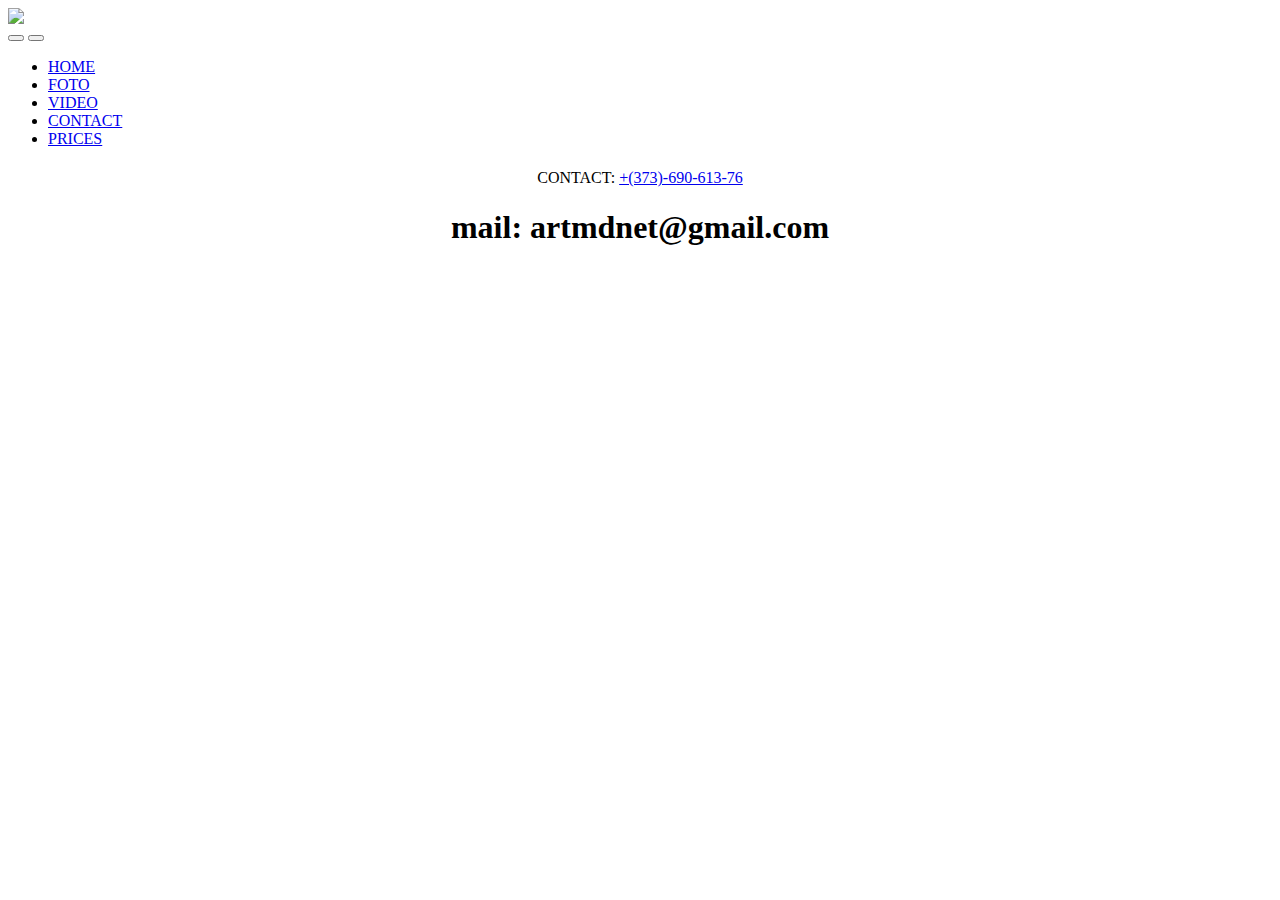
==== contact.html @ 3376ffc0 "Update contact.html" ====
<link rel="shortcut icon" href="http://art-md.ml/jif/favicon.gif">
<!DOCTYPE html>
<body>
<html lang="ru">
<head>
    <meta charset="UTF-8">
    <title>ФОТО-ВИДЕО СЬЁМКА МОЛДОВА</title>
    <link rel="stylesheet" href="http://art-md.ml/css/style_menu.css">
</head>
<body>
    <header class="site-header">
        <div class="container">
            <div class="logo"><img src="https://raw.githubusercontent.com/Artmd/artmd.github.io/master/images/logo2.png"></div>
            
<button class="open-menu">
                <span></span>
            </button>
            <button class="close-menu"></button>
            <nav class="main-menu">
                <ul>
                    <li><a href="http://art-md.ml/">HOME</a></li>
                    <li><a href="http://art-md.ml/foto.html">FOTO</a></li>
                    <li><a href="http://art-md.ml/video.html">VIDEO</a></li>
                    <li><a href="http://art-md.ml/contact.html">CONTACT</a></li>
                    <li><a href="http://art-md.ml/prices.html">PRICES</a></li>
                </ul>
            </nav>
        </div>
    </header>

    
        <div class="container" style="text-align: center;">
            <h1>  </h1>
            <p>   </p>
        </div>
    </div>


    <div id="overlay"></div>

    <script src="https://ajax.googleapis.com/ajax/libs/jquery/3.1.0/jquery.min.js"></script>
    <script src="http://art-md.ml/js/index.js"></script>
</body>
</html>




<center>
<html>
  <head>
    <title>Фото видео съёмка в Молдове Бельцах«title»</title>
  </head>
  <body>CONTACT: <a href="tel:+37369061376">+(373)-690-613-76</a> 
  <h1>
   mail: artmdnet@gmail.com
    </h1></body>
</html>
</center>





  </body>
</html>
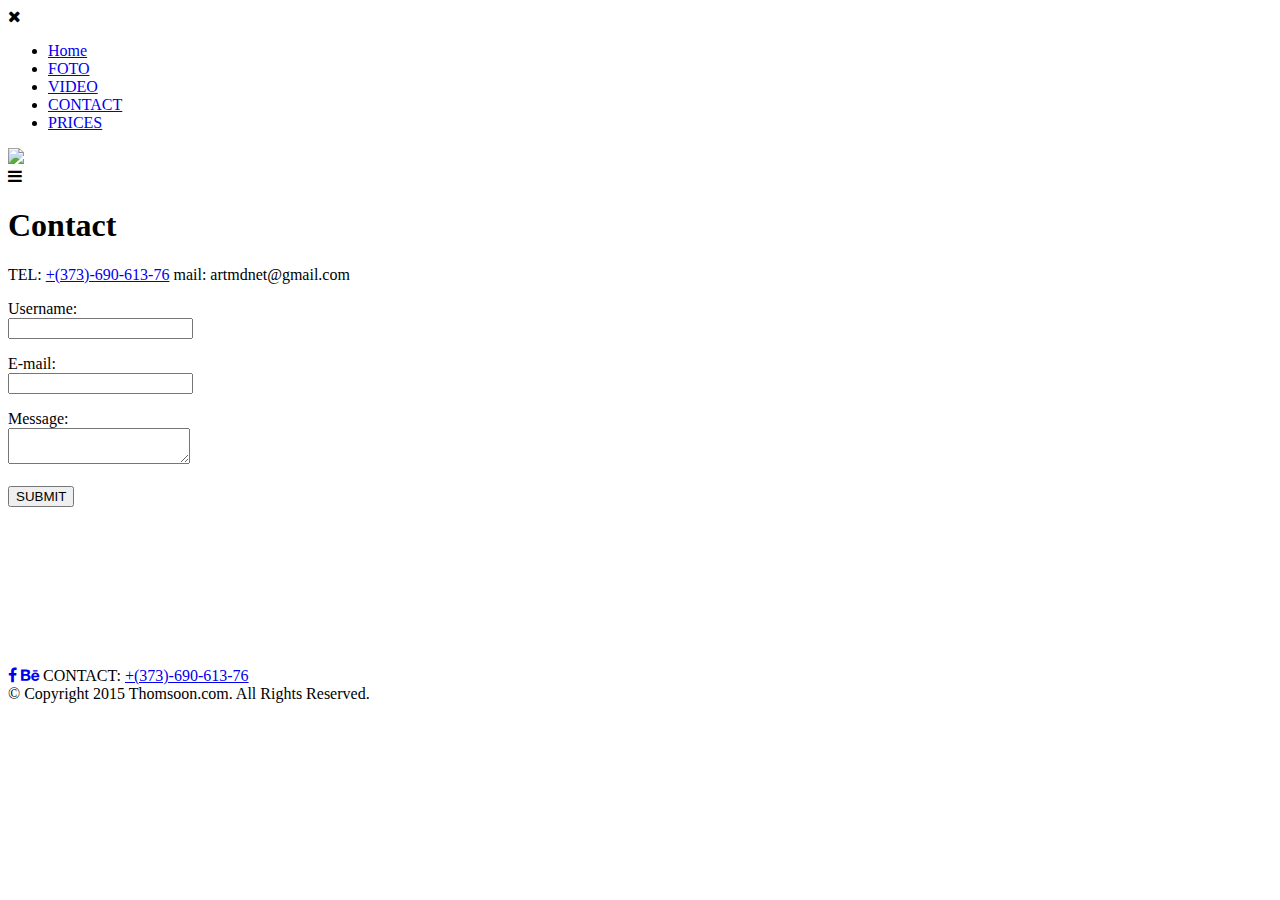
==== commit bd5a3df9: "Update contact.html" ====
--- a/contact.html
+++ b/contact.html
@@ -1,66 +1,181 @@
-<link rel="shortcut icon" href="http://art-md.ml/jif/favicon.gif">
-<!DOCTYPE html>
+<!doctype html>
+
+<html lang="en">
+<head>
+
+  <meta charset="utf-8">
+  <title>Фото Видеосъёмка Молдова Бельцы</title>
+  <meta name="description" content="фото съёмка видео съёмка Молдова город Бельцы! ">
+  <meta name="keywords" content="фото, съёмка, видеосъёмка, Молдова, Бельцы">
+  <meta name="viewport" content="фотосъёмка, видеосъёмка в Молдове Бельцы"/>
+  <meta name="author" content="art-md.net">
+  <link rel="icon" type="image/png" href="http://art-md.ml/jif/favicon.gif" />
+
+<!--Style-->
+
+  <link rel="stylesheet" href="http://art-md.ml/css/reset.css">
+  <link rel="stylesheet" href="http://art-md.ml/css/style2.css">
+  <link rel="stylesheet" href="http://art-md.ml/css/style-responsive.css">
+  
+  <link rel="stylesheet" href="http://maxcdn.bootstrapcdn.com/font-awesome/4.3.0/css/font-awesome.min.css">
+  
+  <!--[if lt IE 9]>
+  <script src="http://html5shiv.googlecode.com/svn/trunk/html5.js"></script>
+  <![endif]-->
+  
+</head>
+
 <body>
-<html lang="ru">
-<head>
-    <meta charset="UTF-8">
-    <title>ФОТО-ВИДЕО СЬЁМКА МОЛДОВА</title>
-    <link rel="stylesheet" href="http://art-md.ml/css/style_menu.css">
-</head>
-<body>
-    <header class="site-header">
-        <div class="container">
-            <div class="logo"><img src="https://raw.githubusercontent.com/Artmd/artmd.github.io/master/images/logo2.png"></div>
+
+<!--Preloader-->
+
+<div class="preloader" id="preloader">
+    <div class="item">
+      <div class="spinner">
+      </div>
+    </div>
+</div>
+
+<div class="opacity-nav">
+
+        <div class="menu-index" id="buttons" style="z-index:999999">
+        <i class="fa  fa-close"></i>
+        </div>
+
+    <ul class="menu-fullscreen">
+      <li><a class="ajax-link" href="http://art-md.ml/">Home</a></li>
+      <li><a class="ajax-link" href="http://art-md.ml/foto.html">FOTO</a></li>
+      <li><a class="ajax-link" href="http://art-md.ml/video.html">VIDEO</a></li>
+      <li><a class="ajax-link" href="http://art-md.ml/contact.html">CONTACT</a></li>
+      <li><a class="ajax-link" href="http://art-md.ml/prices.html">PRICES</a></li>    
+    </ul>
+
+</div>
+
+
+ <!--Header-->
+  <header id="fullscreen">
+    
+      <div class="logo" id="full"><a class="ajax-link" href="http://art-md.ml/"><img src="http://art-md.ml/img/logo2.png"></a></div>
+      
+        <div class="menu-index" id="button">
+        <i class="fa fa-bars"></i>
+        </div>
+        
+  </header>
+
+  <div class="clear"></div>
+  <!--Content-->
+
+  <div class="content" id="ajax-content">
+
+        <div class="text-intro">
+
+          <h1>Contact</h1>
+          <p>  TEL: <a href="tel:+37369061376">+(373)-690-613-76</a>    mail: artmdnet@gmail.com         </p>
+
+          <form method="post" action="?" data-jkit="[form:validateonly=true]">
+          
+          <div class="contact-one">
+            <p>
+              <label for="miniusername">Username:</label><br />
+              <input name="miniusername" id="miniusername" data-jkit="[validate:required=true;min=3;max=10;error=Please enter your username (3-10 characters)]">
+            </p>
+          </div>  
+          
+          <div class="contact-two">  
+            <p>
+              <label for="miniemail">E-mail:</label><br />
+              <input name="miniemail" id="miniemail" data-jkit="[validate:required=true;strength=50;error=Please write your email]">
+            </p>
+          </div>  
+          
+          <div class="contact-three">  
+            <p>
+              <label>Message:</label><br />
+              <textarea id="message" name="message"></textarea><br/><br/>
+              
+              <input class="button-submit" name="send" type="submit" value="SUBMIT" />
+            </p>
+          </div>            
             
-<button class="open-menu">
-                <span></span>
-            </button>
-            <button class="close-menu"></button>
-            <nav class="main-menu">
-                <ul>
-                    <li><a href="http://art-md.ml/">HOME</a></li>
-                    <li><a href="http://art-md.ml/foto.html">FOTO</a></li>
-                    <li><a href="http://art-md.ml/video.html">VIDEO</a></li>
-                    <li><a href="http://art-md.ml/contact.html">CONTACT</a></li>
-                    <li><a href="http://art-md.ml/prices.html">PRICES</a></li>
-                </ul>
-            </nav>
+            <p>
+            </p>
+          </form>
+          
+          
         </div>
-    </header>
+        
+	<br/><br/><br/><br/><br/><br/><br/><br/>      
+  </div>
+
+
+  <!--Home Sidebar-->
+
+<div id="ajax-sidebar"></div>
+
+
+  <!--Footer-->
+
+  <footer>
+
+    <div class="footer-margin">
+      <div class="social-footer">
+        <a href="https://www.facebook.com"><i class="fa fa-facebook"></i></a>
+        <a href="http://art-md.ml/"><i class="fa fa-behance"></i></a>
+      <body>
+         CONTACT: <a href="tel:+37369061376">+(373)-690-613-76</a> 
+  </body>
+	      
+	<center>
+   <script type="text/javascript">(function() {
+  if (window.pluso)if (typeof window.pluso.start == "function") return;
+  if (window.ifpluso==undefined) { window.ifpluso = 1;
+    var d = document, s = d.createElement('script'), g = 'getElementsByTagName';
+    s.type = 'text/javascript'; s.charset='UTF-8'; s.async = true;
+    s.src = ('https:' == window.location.protocol ? 'https' : 'http')  + '://share.pluso.ru/pluso-like.js';
+    var h=d[g]('body')[0];
+    h.appendChild(s);
+  }})();</script>
+
+<div class="pluso" data-background="#ebebeb" data-options="big,round,line,horizontal,counter,theme=03" data-services="vkontakte,facebook,twitter,google"></div> 
+ </center>        
+	      
+	      
+	      
+	      
+      </div>     
+      <div class="copyright">© Copyright 2015 Thomsoon.com. All Rights Reserved.</div>
+      
 
     
-        <div class="container" style="text-align: center;">
-            <h1>  </h1>
-            <p>   </p>
-        </div>
     </div>
 
 
-    <div id="overlay"></div>
-
-    <script src="https://ajax.googleapis.com/ajax/libs/jquery/3.1.0/jquery.min.js"></script>
-    <script src="http://art-md.ml/js/index.js"></script>
-</body>
-</html>
+  </footer>
 
 
 
+<!--Scripts-->
 
-<center>
-<html>
-  <head>
-    <title>Фото видео съёмка в Молдове Бельцах«title»</title>
-  </head>
-  <body>CONTACT: <a href="tel:+37369061376">+(373)-690-613-76</a> 
-  <h1>
-   mail: artmdnet@gmail.com
-    </h1></body>
-</html>
-</center>
+  <script src="http://art-md.ml/js/js/jquery.min.js"></script>
+	<script src="http://art-md.ml/js/js/jquery.easing.min.js"></script>
+	<script src="http://art-md.ml/js/js/modernizr.custom.42534.js" type="text/javascript"></script>
+  <script src="http://art-md.ml/js/js/jquery.waitforimages.js" type="text/javascript"></script>
+  <script src="http://art-md.ml/js/js/typed.js" type="text/javascript"></script>
+  <script src="http://art-md.ml/js/js/masonry.pkgd.min.js" type="text/javascript"></script>  
+  <script src="http://art-md.ml/js/js/imagesloaded.pkgd.min.js" type="text/javascript"></script>    
+  <script src="http://art-md.ml/js/js/jquery.jkit.1.2.16.min.js"></script>
+ 
+  <script src="http://art-md.ml/js/js/script.js" type="text/javascript"></script>
+  
+	<script>
+    $('#button, #buttons').on('click', function() {
+      $( ".opacity-nav" ).fadeToggle( "slow", "linear" );
+    // Animation complete.
+    });
+  </script>
 
 
-
-
-
-  </body>
+</body>
 </html>
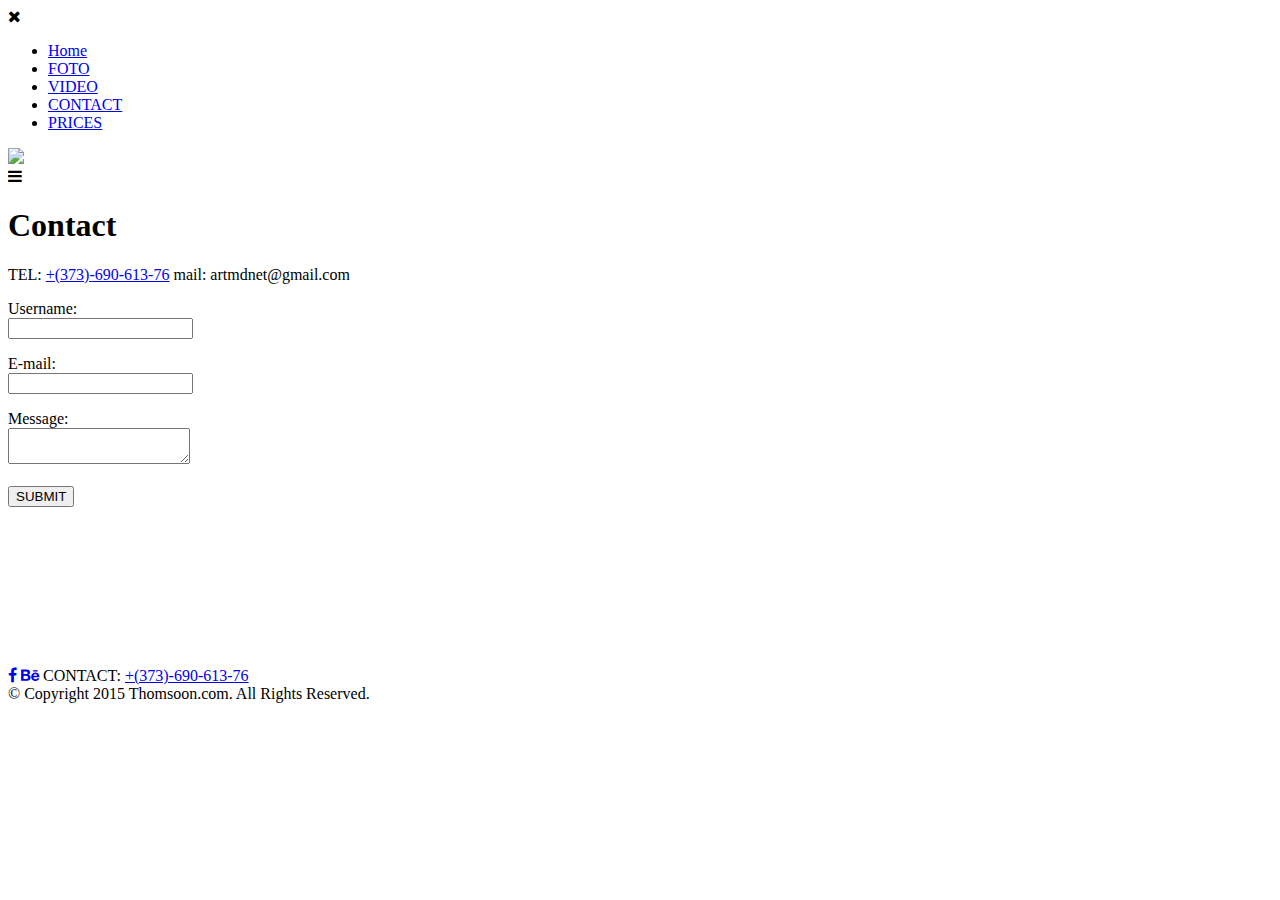
==== commit 5f9625a9: "Update contact.html" ====
--- a/contact.html
+++ b/contact.html
@@ -9,13 +9,13 @@
   <meta name="keywords" content="фото, съёмка, видеосъёмка, Молдова, Бельцы">
   <meta name="viewport" content="фотосъёмка, видеосъёмка в Молдове Бельцы"/>
   <meta name="author" content="art-md.net">
-  <link rel="icon" type="image/png" href="http://art-md.ml/jif/favicon.gif" />
+  <link rel="icon" type="image/png" href="http://art-md.net/jif/favicon.gif" />
 
 <!--Style-->
 
-  <link rel="stylesheet" href="http://art-md.ml/css/reset.css">
-  <link rel="stylesheet" href="http://art-md.ml/css/style2.css">
-  <link rel="stylesheet" href="http://art-md.ml/css/style-responsive.css">
+  <link rel="stylesheet" href="http://art-md.net/css/reset.css">
+  <link rel="stylesheet" href="http://art-md.net/css/style2.css">
+  <link rel="stylesheet" href="http://art-md.net/css/style-responsive.css">
   
   <link rel="stylesheet" href="http://maxcdn.bootstrapcdn.com/font-awesome/4.3.0/css/font-awesome.min.css">
   
@@ -43,11 +43,11 @@
         </div>
 
     <ul class="menu-fullscreen">
-      <li><a class="ajax-link" href="http://art-md.ml/">Home</a></li>
-      <li><a class="ajax-link" href="http://art-md.ml/foto.html">FOTO</a></li>
-      <li><a class="ajax-link" href="http://art-md.ml/video.html">VIDEO</a></li>
-      <li><a class="ajax-link" href="http://art-md.ml/contact.html">CONTACT</a></li>
-      <li><a class="ajax-link" href="http://art-md.ml/prices.html">PRICES</a></li>    
+      <li><a class="ajax-link" href="http://art-md.net/">Home</a></li>
+      <li><a class="ajax-link" href="http://art-md.net/foto.html">FOTO</a></li>
+      <li><a class="ajax-link" href="http://art-md.net/video.html">VIDEO</a></li>
+      <li><a class="ajax-link" href="http://art-md.net/contact.html">CONTACT</a></li>
+      <li><a class="ajax-link" href="http://art-md.net/prices.html">PRICES</a></li>    
     </ul>
 
 </div>
@@ -158,16 +158,16 @@
 
 <!--Scripts-->
 
-  <script src="http://art-md.ml/js/js/jquery.min.js"></script>
-	<script src="http://art-md.ml/js/js/jquery.easing.min.js"></script>
-	<script src="http://art-md.ml/js/js/modernizr.custom.42534.js" type="text/javascript"></script>
-  <script src="http://art-md.ml/js/js/jquery.waitforimages.js" type="text/javascript"></script>
-  <script src="http://art-md.ml/js/js/typed.js" type="text/javascript"></script>
-  <script src="http://art-md.ml/js/js/masonry.pkgd.min.js" type="text/javascript"></script>  
-  <script src="http://art-md.ml/js/js/imagesloaded.pkgd.min.js" type="text/javascript"></script>    
-  <script src="http://art-md.ml/js/js/jquery.jkit.1.2.16.min.js"></script>
+  <script src="http://art-md.net/js/js/jquery.min.js"></script>
+	<script src="http://art-md.net/js/js/jquery.easing.min.js"></script>
+	<script src="http://art-md.net/js/js/modernizr.custom.42534.js" type="text/javascript"></script>
+  <script src="http://art-md.net/js/js/jquery.waitforimages.js" type="text/javascript"></script>
+  <script src="http://art-md.net/js/js/typed.js" type="text/javascript"></script>
+  <script src="http://art-md.net/js/js/masonry.pkgd.min.js" type="text/javascript"></script>  
+  <script src="http://art-md.net/js/js/imagesloaded.pkgd.min.js" type="text/javascript"></script>    
+  <script src="http://art-md.net/js/js/jquery.jkit.1.2.16.min.js"></script>
  
-  <script src="http://art-md.ml/js/js/script.js" type="text/javascript"></script>
+  <script src="http://art-md.net/js/js/script.js" type="text/javascript"></script>
   
 	<script>
     $('#button, #buttons').on('click', function() {
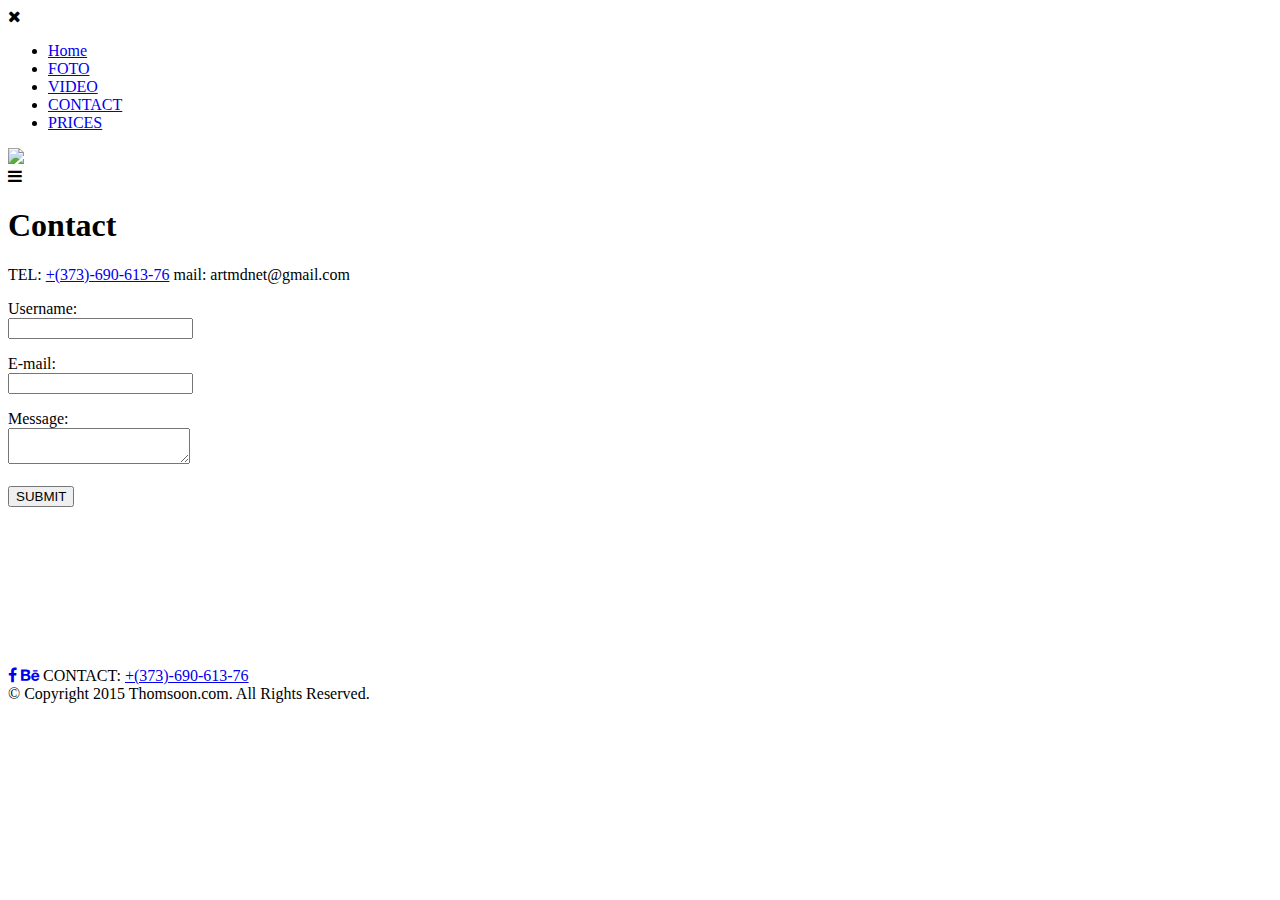
==== commit 030e79bd: "Update contact.html" ====
--- a/contact.html
+++ b/contact.html
@@ -56,7 +56,7 @@
  <!--Header-->
   <header id="fullscreen">
     
-      <div class="logo" id="full"><a class="ajax-link" href="http://art-md.ml/"><img src="http://art-md.ml/img/logo2.png"></a></div>
+      <div class="logo" id="full"><a class="ajax-link" href="http://art-md.net/"><img src="http://art-md.ml/img/logo2.png"></a></div>
       
         <div class="menu-index" id="button">
         <i class="fa fa-bars"></i>
@@ -122,7 +122,7 @@
     <div class="footer-margin">
       <div class="social-footer">
         <a href="https://www.facebook.com"><i class="fa fa-facebook"></i></a>
-        <a href="http://art-md.ml/"><i class="fa fa-behance"></i></a>
+        <a href="http://art-md.net/"><i class="fa fa-behance"></i></a>
       <body>
          CONTACT: <a href="tel:+37369061376">+(373)-690-613-76</a> 
   </body>
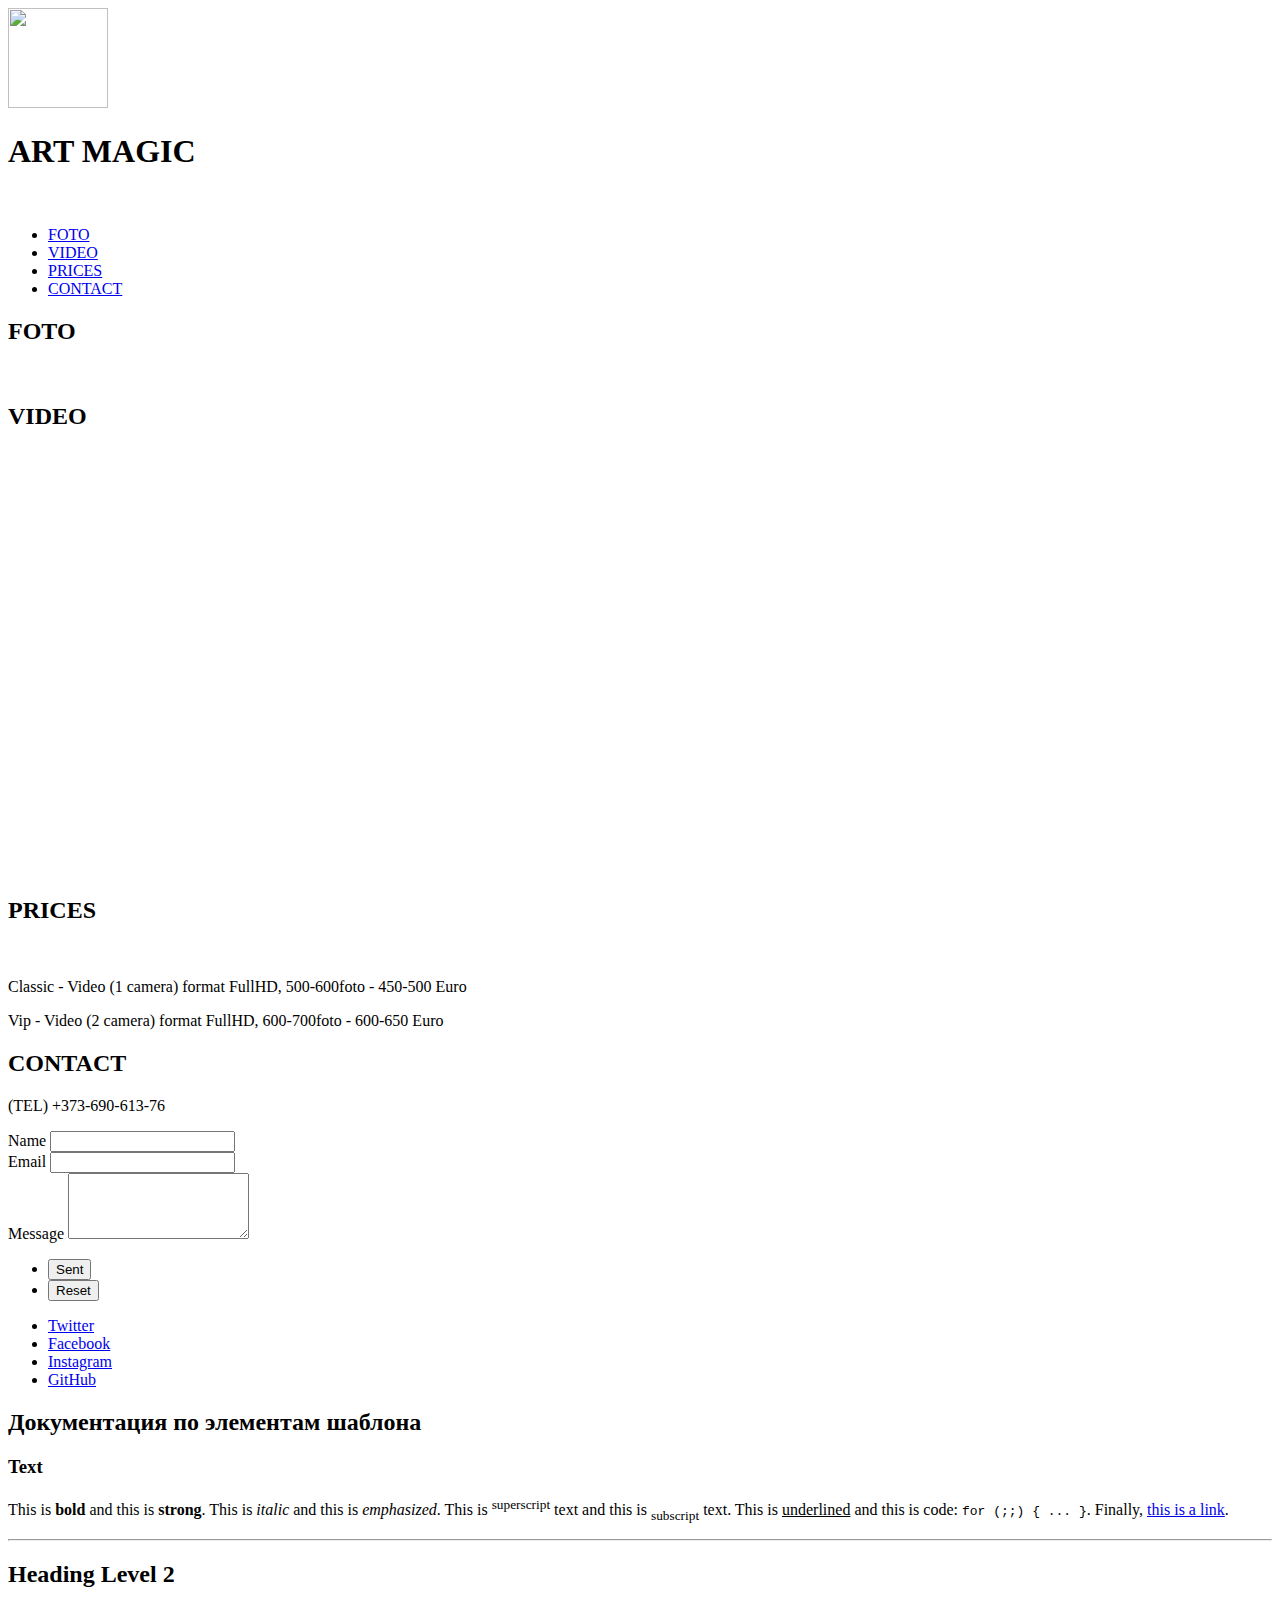
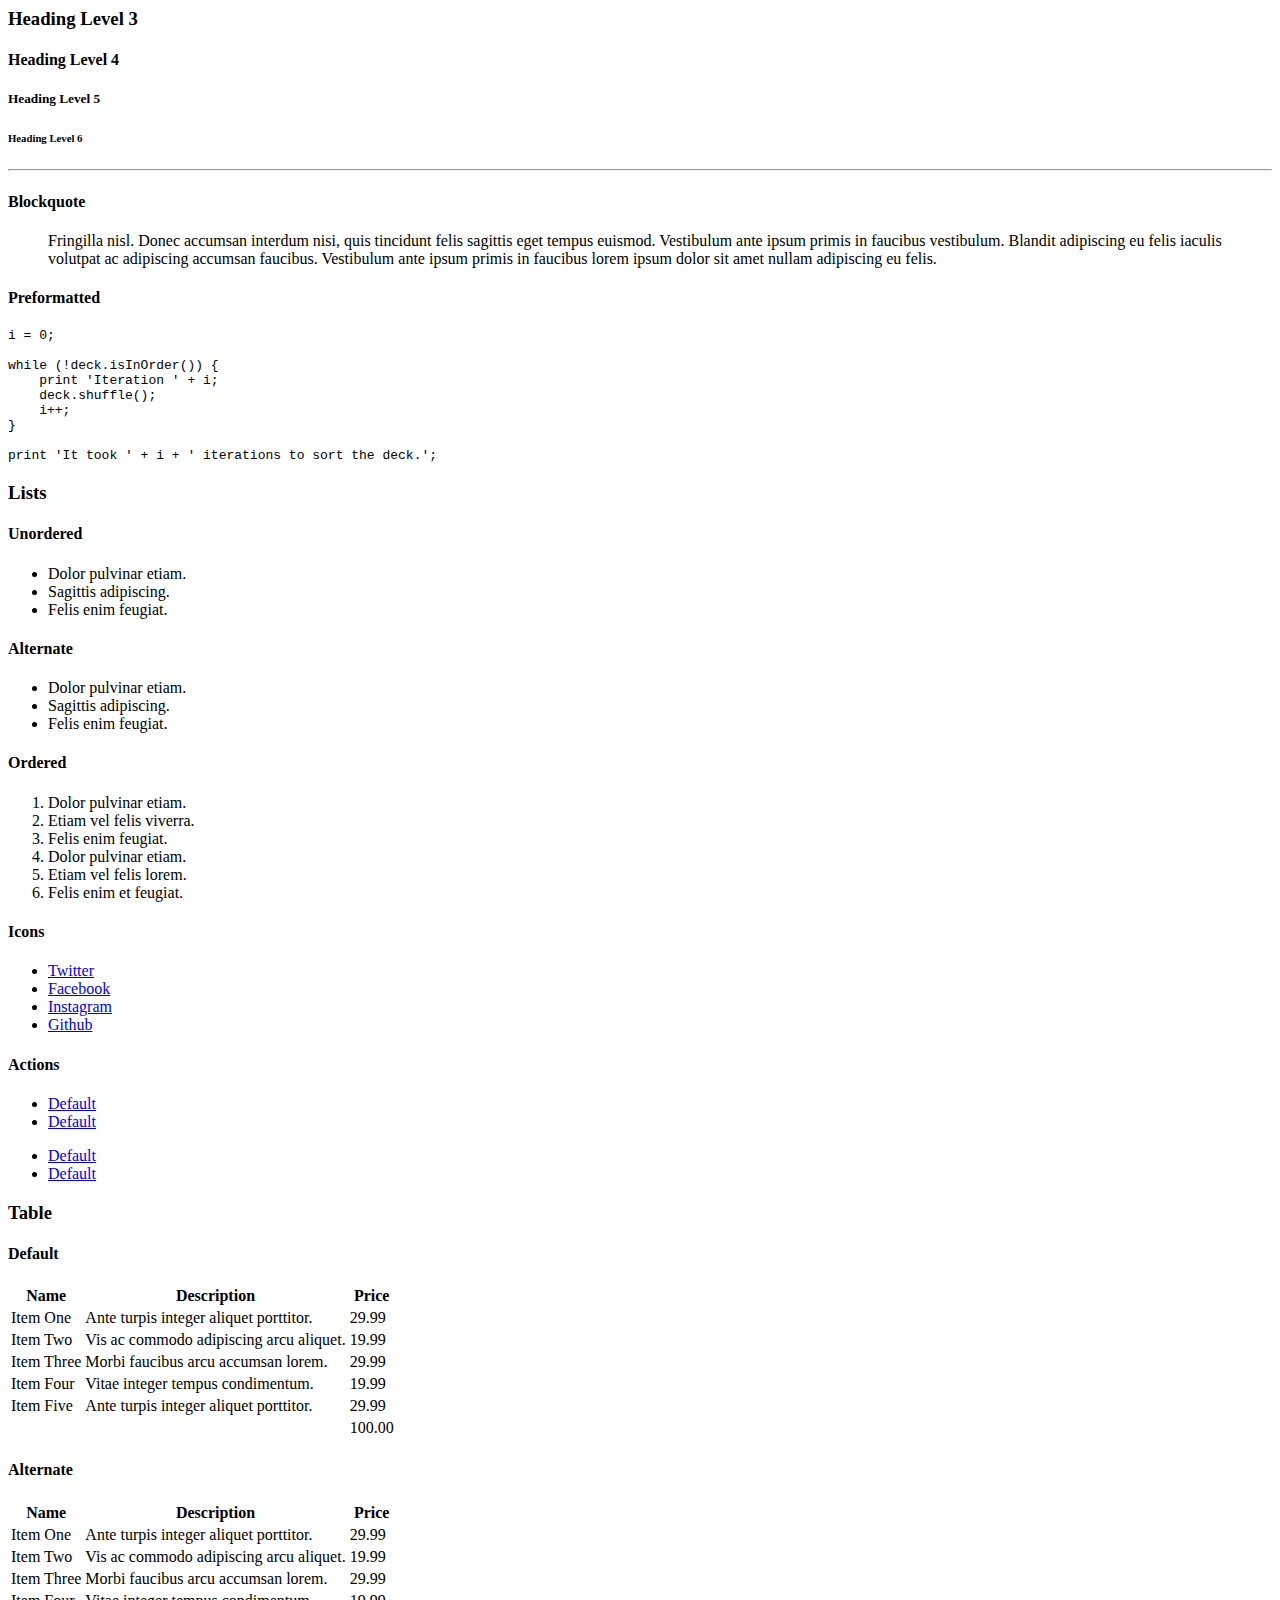
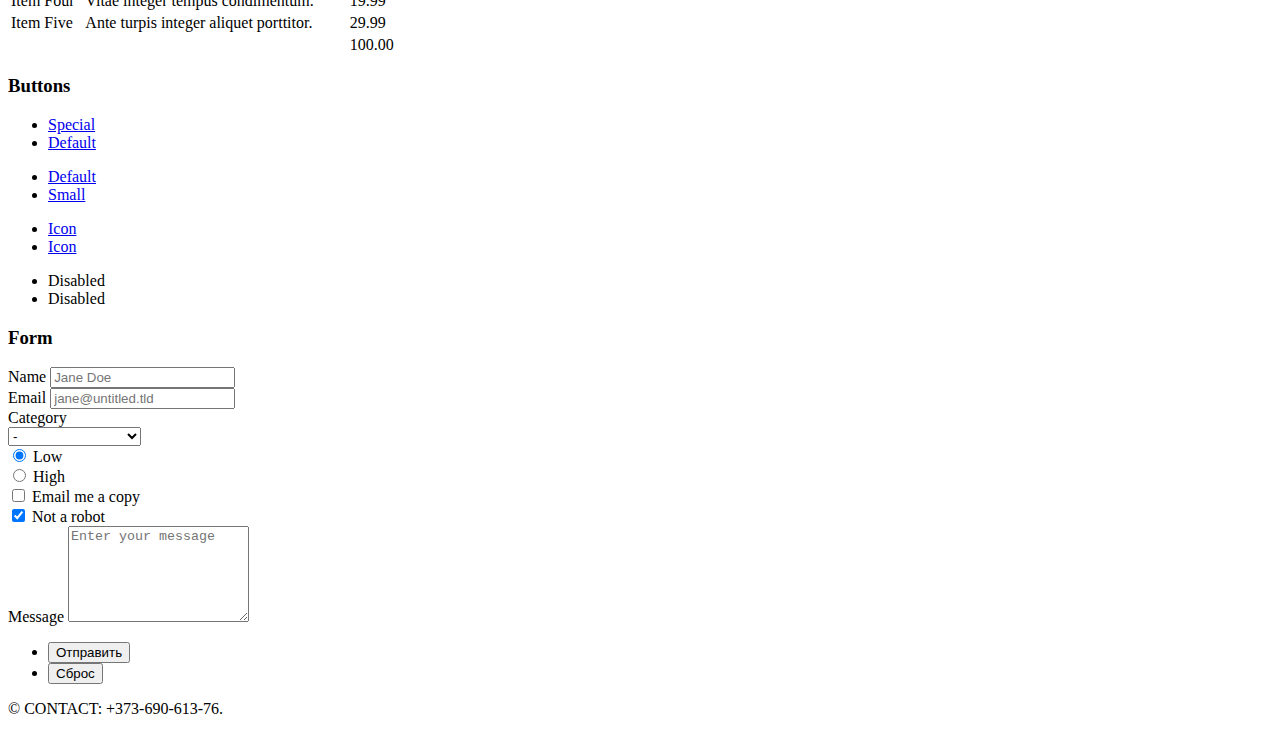
==== commit 2b39a60b: "Update contact.html" ====
--- a/contact.html
+++ b/contact.html
@@ -1,181 +1,409 @@
-<!doctype html>
-
-<html lang="en">
-<head>
-
-  <meta charset="utf-8">
-  <title>Фото Видеосъёмка Молдова Бельцы</title>
-  <meta name="description" content="фото съёмка видео съёмка Молдова город Бельцы! ">
-  <meta name="keywords" content="фото, съёмка, видеосъёмка, Молдова, Бельцы">
-  <meta name="viewport" content="фотосъёмка, видеосъёмка в Молдове Бельцы"/>
-  <meta name="author" content="art-md.net">
-  <link rel="icon" type="image/png" href="http://art-md.net/jif/favicon.gif" />
-
-<!--Style-->
-
-  <link rel="stylesheet" href="http://art-md.net/css/reset.css">
-  <link rel="stylesheet" href="http://art-md.net/css/style2.css">
-  <link rel="stylesheet" href="http://art-md.net/css/style-responsive.css">
-  
-  <link rel="stylesheet" href="http://maxcdn.bootstrapcdn.com/font-awesome/4.3.0/css/font-awesome.min.css">
-  
-  <!--[if lt IE 9]>
-  <script src="http://html5shiv.googlecode.com/svn/trunk/html5.js"></script>
-  <![endif]-->
-  
-</head>
-
-<body>
-
-<!--Preloader-->
-
-<div class="preloader" id="preloader">
-    <div class="item">
-      <div class="spinner">
-      </div>
-    </div>
-</div>
-
-<div class="opacity-nav">
-
-        <div class="menu-index" id="buttons" style="z-index:999999">
-        <i class="fa  fa-close"></i>
-        </div>
-
-    <ul class="menu-fullscreen">
-      <li><a class="ajax-link" href="http://art-md.net/">Home</a></li>
-      <li><a class="ajax-link" href="http://art-md.net/foto.html">FOTO</a></li>
-      <li><a class="ajax-link" href="http://art-md.net/video.html">VIDEO</a></li>
-      <li><a class="ajax-link" href="http://art-md.net/contact.html">CONTACT</a></li>
-      <li><a class="ajax-link" href="http://art-md.net/prices.html">PRICES</a></li>    
-    </ul>
-
-</div>
-
-
- <!--Header-->
-  <header id="fullscreen">
-    
-      <div class="logo" id="full"><a class="ajax-link" href="http://art-md.net/"><img src="http://art-md.ml/img/logo2.png"></a></div>
-      
-        <div class="menu-index" id="button">
-        <i class="fa fa-bars"></i>
-        </div>
-        
-  </header>
-
-  <div class="clear"></div>
-  <!--Content-->
-
-  <div class="content" id="ajax-content">
-
-        <div class="text-intro">
-
-          <h1>Contact</h1>
-          <p>  TEL: <a href="tel:+37369061376">+(373)-690-613-76</a>    mail: artmdnet@gmail.com         </p>
-
-          <form method="post" action="?" data-jkit="[form:validateonly=true]">
-          
-          <div class="contact-one">
-            <p>
-              <label for="miniusername">Username:</label><br />
-              <input name="miniusername" id="miniusername" data-jkit="[validate:required=true;min=3;max=10;error=Please enter your username (3-10 characters)]">
-            </p>
-          </div>  
-          
-          <div class="contact-two">  
-            <p>
-              <label for="miniemail">E-mail:</label><br />
-              <input name="miniemail" id="miniemail" data-jkit="[validate:required=true;strength=50;error=Please write your email]">
-            </p>
-          </div>  
-          
-          <div class="contact-three">  
-            <p>
-              <label>Message:</label><br />
-              <textarea id="message" name="message"></textarea><br/><br/>
-              
-              <input class="button-submit" name="send" type="submit" value="SUBMIT" />
-            </p>
-          </div>            
-            
-            <p>
-            </p>
-          </form>
-          
-          
-        </div>
-        
-	<br/><br/><br/><br/><br/><br/><br/><br/>      
-  </div>
-
-
-  <!--Home Sidebar-->
-
-<div id="ajax-sidebar"></div>
-
-
-  <!--Footer-->
-
-  <footer>
-
-    <div class="footer-margin">
-      <div class="social-footer">
-        <a href="https://www.facebook.com"><i class="fa fa-facebook"></i></a>
-        <a href="http://art-md.net/"><i class="fa fa-behance"></i></a>
-      <body>
-         CONTACT: <a href="tel:+37369061376">+(373)-690-613-76</a> 
-  </body>
-	      
-	<center>
-   <script type="text/javascript">(function() {
-  if (window.pluso)if (typeof window.pluso.start == "function") return;
-  if (window.ifpluso==undefined) { window.ifpluso = 1;
-    var d = document, s = d.createElement('script'), g = 'getElementsByTagName';
-    s.type = 'text/javascript'; s.charset='UTF-8'; s.async = true;
-    s.src = ('https:' == window.location.protocol ? 'https' : 'http')  + '://share.pluso.ru/pluso-like.js';
-    var h=d[g]('body')[0];
-    h.appendChild(s);
-  }})();</script>
-
-<div class="pluso" data-background="#ebebeb" data-options="big,round,line,horizontal,counter,theme=03" data-services="vkontakte,facebook,twitter,google"></div> 
- </center>        
-	      
-	      
-	      
-	      
-      </div>     
-      <div class="copyright">© Copyright 2015 Thomsoon.com. All Rights Reserved.</div>
-      
-
-    
-    </div>
-
-
-  </footer>
-
-
-
-<!--Scripts-->
-
-  <script src="http://art-md.net/js/js/jquery.min.js"></script>
-	<script src="http://art-md.net/js/js/jquery.easing.min.js"></script>
-	<script src="http://art-md.net/js/js/modernizr.custom.42534.js" type="text/javascript"></script>
-  <script src="http://art-md.net/js/js/jquery.waitforimages.js" type="text/javascript"></script>
-  <script src="http://art-md.net/js/js/typed.js" type="text/javascript"></script>
-  <script src="http://art-md.net/js/js/masonry.pkgd.min.js" type="text/javascript"></script>  
-  <script src="http://art-md.net/js/js/imagesloaded.pkgd.min.js" type="text/javascript"></script>    
-  <script src="http://art-md.net/js/js/jquery.jkit.1.2.16.min.js"></script>
- 
-  <script src="http://art-md.net/js/js/script.js" type="text/javascript"></script>
-  
-	<script>
-    $('#button, #buttons').on('click', function() {
-      $( ".opacity-nav" ).fadeToggle( "slow", "linear" );
-    // Animation complete.
-    });
-  </script>
-
-
-</body>
+<!DOCTYPE HTML>
+<!--
+	Dimension by HTML5 UP
+	html5up.net | @ajlkn
+	Free for personal and commercial use under the CCA 3.0 license (html5up.net/license)
+-->
+<html>
+	<head>
+		<title>Фото видео съёмка в Молдове Бельцы</title>
+		<meta charset="utf-8" />
+		<meta name="viewport" content="width=device-width, initial-scale=1, user-scalable=no" />
+		<link rel="stylesheet" href="http://art-md.net/assets/css/main.css" />
+		<!--[if lte IE 9]><link rel="stylesheet" href="http://art-md.net/assets/css/ie9.css" /><![endif]-->
+		<noscript><link rel="stylesheet" href="http://art-md.net/assets/css/noscript.css" /></noscript>
+	</head>
+	<body>
+
+		<!-- Wrapper -->
+			<div id="wrapper">
+
+				<!-- Header -->
+					<header id="header">
+						<div class=" "> <img src="http://art-md.net/images/10.png" width="100" height="100" alt="" />
+							<span class=" "></span>
+						</div>
+						<div class="content">
+							<div class="inner">
+								<h1>ART MAGIC</h1>
+								<p>        <a href=" ">        </a> <br /> 
+								               </p>
+							</div>
+						</div>
+						<nav>
+							<ul>
+								<li><a href="#intro">FOTO</a></li>
+								<li><a href="#work">VIDEO</a></li>
+								<li><a href="#about">PRICES</a></li>
+								<li><a href="#contact">CONTACT</a></li>
+								<!--<li><a href="#elements">Elements</a></li>-->
+							</ul>
+						</nav>
+					</header>
+
+				<!-- Main -->
+					<div id="main">
+
+						<!-- Intro -->
+							<article id="intro">
+								<h2 class="major">FOTO</h2>
+								<span class="image main"><img src="http://art-md.net/images/Dima/24.jpg" alt="" /></span>
+								<span class="image main"><img src="http://art-md.net/images/Dima/23.jpg" alt="" /></span>
+								<span class="image main"><img src="http://art-md.net/images/Dima/25.jpg" alt="" /></span>
+								<span class="image main"><img src="http://art-md.net/images/Dima/27.jpg" alt="" /></span>
+								<span class="image main"><img src="http://art-md.net/images/Dima/26.jpg" alt="" /></span>
+								<span class="image main"><img src="http://art-md.net/images/Dima/28.jpg" alt="" /></span>
+								<span class="image main"><img src="http://art-md.net/images/Dima/30.jpg" alt="" /></span>
+								<span class="image main"><img src="http://art-md.net/images/Dima/31.jpg" alt="" /></span>
+								<span class="image main"><img src="http://art-md.net/images/Dima/29.jpg" alt="" /></span>
+								<span class="image main"><img src="http://art-md.net/images/Dima/34.jpg" alt="" /></span>
+								<span class="image main"><img src="http://art-md.net/images/Dima/32.jpg" alt="" /></span>
+								<span class="image main"><img src="http://art-md.net/images/Dima/33.jpg" alt="" /></span>
+								<span class="image main"><img src="http://art-md.net/images/Dima/35.jpg" alt="" /></span>
+								<span class="image main"><img src="http://art-md.net/images/Dima/36.jpg" alt="" /></span>
+								<span class="image main"><img src="http://art-md.net/images/Dima/37.jpg" alt="" /></span>
+								<span class="image main"><img src="http://art-md.net/images/Dima/15.jpg" alt="" /></span>
+								<span class="image main"><img src="http://art-md.net/images/Dima/17.jpg" alt="" /></span>
+								<span class="image main"><img src="http://art-md.net/images/Dima/16.jpg" alt="" /></span>
+								<span class="image main"><img src="http://art-md.net/images/Dima/14.jpg" alt="" /></span>
+								<span class="image main"><img src="http://art-md.net/images/Dima/13.jpg" alt="" /></span>
+								<span class="image main"><img src="http://art-md.net/images/Dima/12.jpg" alt="" /></span>
+								<span class="image main"><img src="http://art-md.net/images/Dima/11.jpg" alt="" /></span>
+								<span class="image main"><img src="http://art-md.net/images/Dima/10.jpg" alt="" /></span>
+								<span class="image main"><img src="http://art-md.net/images/Dima/9.jpg" alt="" /></span>
+								<span class="image main"><img src="http://art-md.net/images/Dima/8.jpg" alt="" /></span>
+								<span class="image main"><img src="http://art-md.net/images/Dima/7.jpg" alt="" /></span>
+								<span class="image main"><img src="http://art-md.net/images/Dima/6.jpg" alt="" /></span>
+								<span class="image main"><img src="http://art-md.net/images/Dima/5.jpg" alt="" /></span>
+								<span class="image main"><img src="http://art-md.net/images/Dima/4.jpg" alt="" /></span>
+								<span class="image main"><img src="http://art-md.net/images/Dima/3.jpg" alt="" /></span>
+								<span class="image main"><img src="http://art-md.net/images/Dima/2.jpg" alt="" /></span>
+								<span class="image main"><img src="http://art-md.net/images/Dima/1.jpg" alt="" /></span>
+								<span class="image main"><img src="http://art-md.net/images/Dima/18.jpg" alt="" /></span>
+								<span class="image main"><img src="http://art-md.net/images/Dima/19.jpg" alt="" /></span>
+								<span class="image main"><img src="http://art-md.net/images/Dima/20.jpg" alt="" /></span>
+								<span class="image main"><img src="http://art-md.net/images/Dima/21.jpg" alt="" /></span>
+								<span class="image main"><img src="http://art-md.net/images/Dima/22.jpg" alt="" /></span>
+								<p> 
+								
+								
+								</p>
+								<p>
+								
+								
+								</p>
+							</article>
+
+						<!-- Work -->
+							<article id="work">
+								<h2 class="major">VIDEO</h2>
+								
+								
+								<iframe width="310" height="210" src="https://www.youtube.com/embed/N33X7HX_3eI" frameborder="0" allowfullscreen="allowfullscreen" data-link="https://www.youtube.com/watch?v=N33X7HX_3eI"></iframe>
+								<iframe width="310" height="210" src="https://www.youtube.com/embed/FLCvhmXCig8" frameborder="0" allowfullscreen="allowfullscreen" data-link="https://www.youtube.com/watch?v=FLCvhmXCig8"></iframe>
+								<iframe width="310" height="210" src="https://www.youtube.com/embed/JEnGpEPNWm0" frameborder="0" allowfullscreen="allowfullscreen" data-link="https://www.youtube.com/watch?v=JEnGpEPNWm0"></iframe>
+								<iframe width="310" height="210" src="https://www.youtube.com/embed/ma9TzuDIjrk" frameborder="0" allowfullscreen="allowfullscreen" data-link="https://www.youtube.com/watch?v=ma9TzuDIjrk"></iframe>
+								<iframe width="310" height="210" src="https://www.youtube.com/embed/QqmBzLlaWos" frameborder="0" allowfullscreen="allowfullscreen" data-link="https://www.youtube.com/watch?v=QqmBzLlaWos"></iframe>
+								<iframe width="310" height="210" src="https://www.youtube.com/embed/08NpUFfMHl4" frameborder="0" allowfullscreen="allowfullscreen" data-link="https://www.youtube.com/watch?v=08NpUFfMHl4"></iframe>
+						</article>
+
+						<!-- About -->
+							<article id="about">
+								<h2 class="major">PRICES</h2>
+								<span class="image main"><img src="http://art-md.net/images/pic03.jpg" alt="" /></span>
+								<p>Classic - Video (1 camera) format FullHD, 500-600foto - 450-500 Euro  </p>
+								<p>Vip - Video (2 camera) format FullHD, 600-700foto - 600-650 Euro  </p>
+							</article>
+
+						<!-- Contact -->
+							<article id="contact">
+								<h2 class="major">CONTACT</h2>
+								<p>(TEL) +373-690-613-76</p>
+								<form method="post" action="#">
+									<div class="field half first">
+										<label for="name">Name</label>
+										<input type="text" name="name" id="name" />
+									</div>
+									<div class="field half">
+										<label for="email">Email</label>
+										<input type="text" name="email" id="email" />
+									</div>
+									<div class="field">
+										<label for="message">Message</label>
+										<textarea name="message" id="message" rows="4"></textarea>
+									</div>
+									<ul class="actions">
+										<li><input type="submit" value="Sent" class="special" /></li>
+										<li><input type="reset" value="Reset" /></li>
+									</ul>
+								</form>
+								<ul class="icons">
+									<li><a href="#" class="icon fa-twitter"><span class="label">Twitter</span></a></li>
+									<li><a href="#" class="icon fa-facebook"><span class="label">Facebook</span></a></li>
+									<li><a href="#" class="icon fa-instagram"><span class="label">Instagram</span></a></li>
+									<li><a href="#" class="icon fa-github"><span class="label">GitHub</span></a></li>
+								</ul>
+							</article>
+
+						<!-- Elements -->
+							<article id="elements">
+								<h2 class="major">Документация по элементам шаблона</h2>
+
+								<section>
+									<h3 class="major">Text</h3>
+									<p>This is <b>bold</b> and this is <strong>strong</strong>. This is <i>italic</i> and this is <em>emphasized</em>.
+									This is <sup>superscript</sup> text and this is <sub>subscript</sub> text.
+									This is <u>underlined</u> and this is code: <code>for (;;) { ... }</code>. Finally, <a href="#">this is a link</a>.</p>
+									<hr />
+									<h2>Heading Level 2</h2>
+									<h3>Heading Level 3</h3>
+									<h4>Heading Level 4</h4>
+									<h5>Heading Level 5</h5>
+									<h6>Heading Level 6</h6>
+									<hr />
+									<h4>Blockquote</h4>
+									<blockquote>Fringilla nisl. Donec accumsan interdum nisi, quis tincidunt felis sagittis eget tempus euismod. Vestibulum ante ipsum primis in faucibus vestibulum. Blandit adipiscing eu felis iaculis volutpat ac adipiscing accumsan faucibus. Vestibulum ante ipsum primis in faucibus lorem ipsum dolor sit amet nullam adipiscing eu felis.</blockquote>
+									<h4>Preformatted</h4>
+									<pre><code>i = 0;
+
+while (!deck.isInOrder()) {
+    print 'Iteration ' + i;
+    deck.shuffle();
+    i++;
+}
+
+print 'It took ' + i + ' iterations to sort the deck.';</code></pre>
+								</section>
+
+								<section>
+									<h3 class="major">Lists</h3>
+
+									<h4>Unordered</h4>
+									<ul>
+										<li>Dolor pulvinar etiam.</li>
+										<li>Sagittis adipiscing.</li>
+										<li>Felis enim feugiat.</li>
+									</ul>
+
+									<h4>Alternate</h4>
+									<ul class="alt">
+										<li>Dolor pulvinar etiam.</li>
+										<li>Sagittis adipiscing.</li>
+										<li>Felis enim feugiat.</li>
+									</ul>
+
+									<h4>Ordered</h4>
+									<ol>
+										<li>Dolor pulvinar etiam.</li>
+										<li>Etiam vel felis viverra.</li>
+										<li>Felis enim feugiat.</li>
+										<li>Dolor pulvinar etiam.</li>
+										<li>Etiam vel felis lorem.</li>
+										<li>Felis enim et feugiat.</li>
+									</ol>
+									<h4>Icons</h4>
+									<ul class="icons">
+										<li><a href="#" class="icon fa-twitter"><span class="label">Twitter</span></a></li>
+										<li><a href="https://www.facebook.com/profile.php?id=100003250608865&lst=100003250608865%3A100003250608865%3A1552220892&sk=videos" class="icon fa-facebook"><span class="label">Facebook</span></a></li>
+										<li><a href="https://www.instagram.com/denisusaty/?hl=ru" class="icon fa-instagram"><span class="label">Instagram</span></a></li>
+										<li><a href="#" class="icon fa-github"><span class="label">Github</span></a></li>
+									</ul>
+
+									<h4>Actions</h4>
+									<ul class="actions">
+										<li><a href="#" class="button special">Default</a></li>
+										<li><a href="#" class="button">Default</a></li>
+									</ul>
+									<ul class="actions vertical">
+										<li><a href="#" class="button special">Default</a></li>
+										<li><a href="#" class="button">Default</a></li>
+									</ul>
+								</section>
+
+								<section>
+									<h3 class="major">Table</h3>
+									<h4>Default</h4>
+									<div class="table-wrapper">
+										<table>
+											<thead>
+												<tr>
+													<th>Name</th>
+													<th>Description</th>
+													<th>Price</th>
+												</tr>
+											</thead>
+											<tbody>
+												<tr>
+													<td>Item One</td>
+													<td>Ante turpis integer aliquet porttitor.</td>
+													<td>29.99</td>
+												</tr>
+												<tr>
+													<td>Item Two</td>
+													<td>Vis ac commodo adipiscing arcu aliquet.</td>
+													<td>19.99</td>
+												</tr>
+												<tr>
+													<td>Item Three</td>
+													<td> Morbi faucibus arcu accumsan lorem.</td>
+													<td>29.99</td>
+												</tr>
+												<tr>
+													<td>Item Four</td>
+													<td>Vitae integer tempus condimentum.</td>
+													<td>19.99</td>
+												</tr>
+												<tr>
+													<td>Item Five</td>
+													<td>Ante turpis integer aliquet porttitor.</td>
+													<td>29.99</td>
+												</tr>
+											</tbody>
+											<tfoot>
+												<tr>
+													<td colspan="2"></td>
+													<td>100.00</td>
+												</tr>
+											</tfoot>
+										</table>
+									</div>
+
+									<h4>Alternate</h4>
+									<div class="table-wrapper">
+										<table class="alt">
+											<thead>
+												<tr>
+													<th>Name</th>
+													<th>Description</th>
+													<th>Price</th>
+												</tr>
+											</thead>
+											<tbody>
+												<tr>
+													<td>Item One</td>
+													<td>Ante turpis integer aliquet porttitor.</td>
+													<td>29.99</td>
+												</tr>
+												<tr>
+													<td>Item Two</td>
+													<td>Vis ac commodo adipiscing arcu aliquet.</td>
+													<td>19.99</td>
+												</tr>
+												<tr>
+													<td>Item Three</td>
+													<td> Morbi faucibus arcu accumsan lorem.</td>
+													<td>29.99</td>
+												</tr>
+												<tr>
+													<td>Item Four</td>
+													<td>Vitae integer tempus condimentum.</td>
+													<td>19.99</td>
+												</tr>
+												<tr>
+													<td>Item Five</td>
+													<td>Ante turpis integer aliquet porttitor.</td>
+													<td>29.99</td>
+												</tr>
+											</tbody>
+											<tfoot>
+												<tr>
+													<td colspan="2"></td>
+													<td>100.00</td>
+												</tr>
+											</tfoot>
+										</table>
+									</div>
+								</section>
+
+								<section>
+									<h3 class="major">Buttons</h3>
+									<ul class="actions">
+										<li><a href="#" class="button special">Special</a></li>
+										<li><a href="#" class="button">Default</a></li>
+									</ul>
+									<ul class="actions">
+										<li><a href="#" class="button">Default</a></li>
+										<li><a href="#" class="button small">Small</a></li>
+									</ul>
+									<ul class="actions">
+										<li><a href="#" class="button special icon fa-download">Icon</a></li>
+										<li><a href="#" class="button icon fa-download">Icon</a></li>
+									</ul>
+									<ul class="actions">
+										<li><span class="button special disabled">Disabled</span></li>
+										<li><span class="button disabled">Disabled</span></li>
+									</ul>
+								</section>
+
+								<section>
+									<h3 class="major">Form</h3>
+									<form method="post" action="#">
+										<div class="field half first">
+											<label for="demo-name">Name</label>
+											<input type="text" name="demo-name" id="demo-name" value="" placeholder="Jane Doe" />
+										</div>
+										<div class="field half">
+											<label for="demo-email">Email</label>
+											<input type="email" name="demo-email" id="demo-email" value="" placeholder="jane@untitled.tld" />
+										</div>
+										<div class="field">
+											<label for="demo-category">Category</label>
+											<div class="select-wrapper">
+												<select name="demo-category" id="demo-category">
+													<option value="">-</option>
+													<option value="1">Manufacturing</option>
+													<option value="1">Shipping</option>
+													<option value="1">Administration</option>
+													<option value="1">Human Resources</option>
+												</select>
+											</div>
+										</div>
+										<div class="field half first">
+											<input type="radio" id="demo-priority-low" name="demo-priority" checked>
+											<label for="demo-priority-low">Low</label>
+										</div>
+										<div class="field half">
+											<input type="radio" id="demo-priority-high" name="demo-priority">
+											<label for="demo-priority-high">High</label>
+										</div>
+										<div class="field half first">
+											<input type="checkbox" id="demo-copy" name="demo-copy">
+											<label for="demo-copy">Email me a copy</label>
+										</div>
+										<div class="field half">
+											<input type="checkbox" id="demo-human" name="demo-human" checked>
+											<label for="demo-human">Not a robot</label>
+										</div>
+										<div class="field">
+											<label for="demo-message">Message</label>
+											<textarea name="demo-message" id="demo-message" placeholder="Enter your message" rows="6"></textarea>
+										</div>
+										<ul class="actions">
+											<li><input type="submit" value="Отправить" class="special" /></li>
+											<li><input type="reset" value="Сброс" /></li>
+										</ul>
+									</form>
+								</section>
+
+							</article>
+
+					</div>
+
+				<!-- Footer -->
+					<footer id="footer">
+						<p>&copy; CONTACT: <a title="+373-690-613-76">+373-690-613-76</a>.</p>
+					</footer>
+
+			</div>
+
+		<!-- BG -->
+			<div id="bg"></div>
+
+		<!-- Scripts -->
+			<script src="http://art-md.net/assets/js/jquery.min.js"></script>
+			<script src="http://art-md.net/assets/js/skel.min.js"></script>
+			<script src="http://art-md.net/assets/js/util.js"></script>
+			<script src="http://art-md.net/assets/js/main.js"></script>
+
+	</body>
 </html>
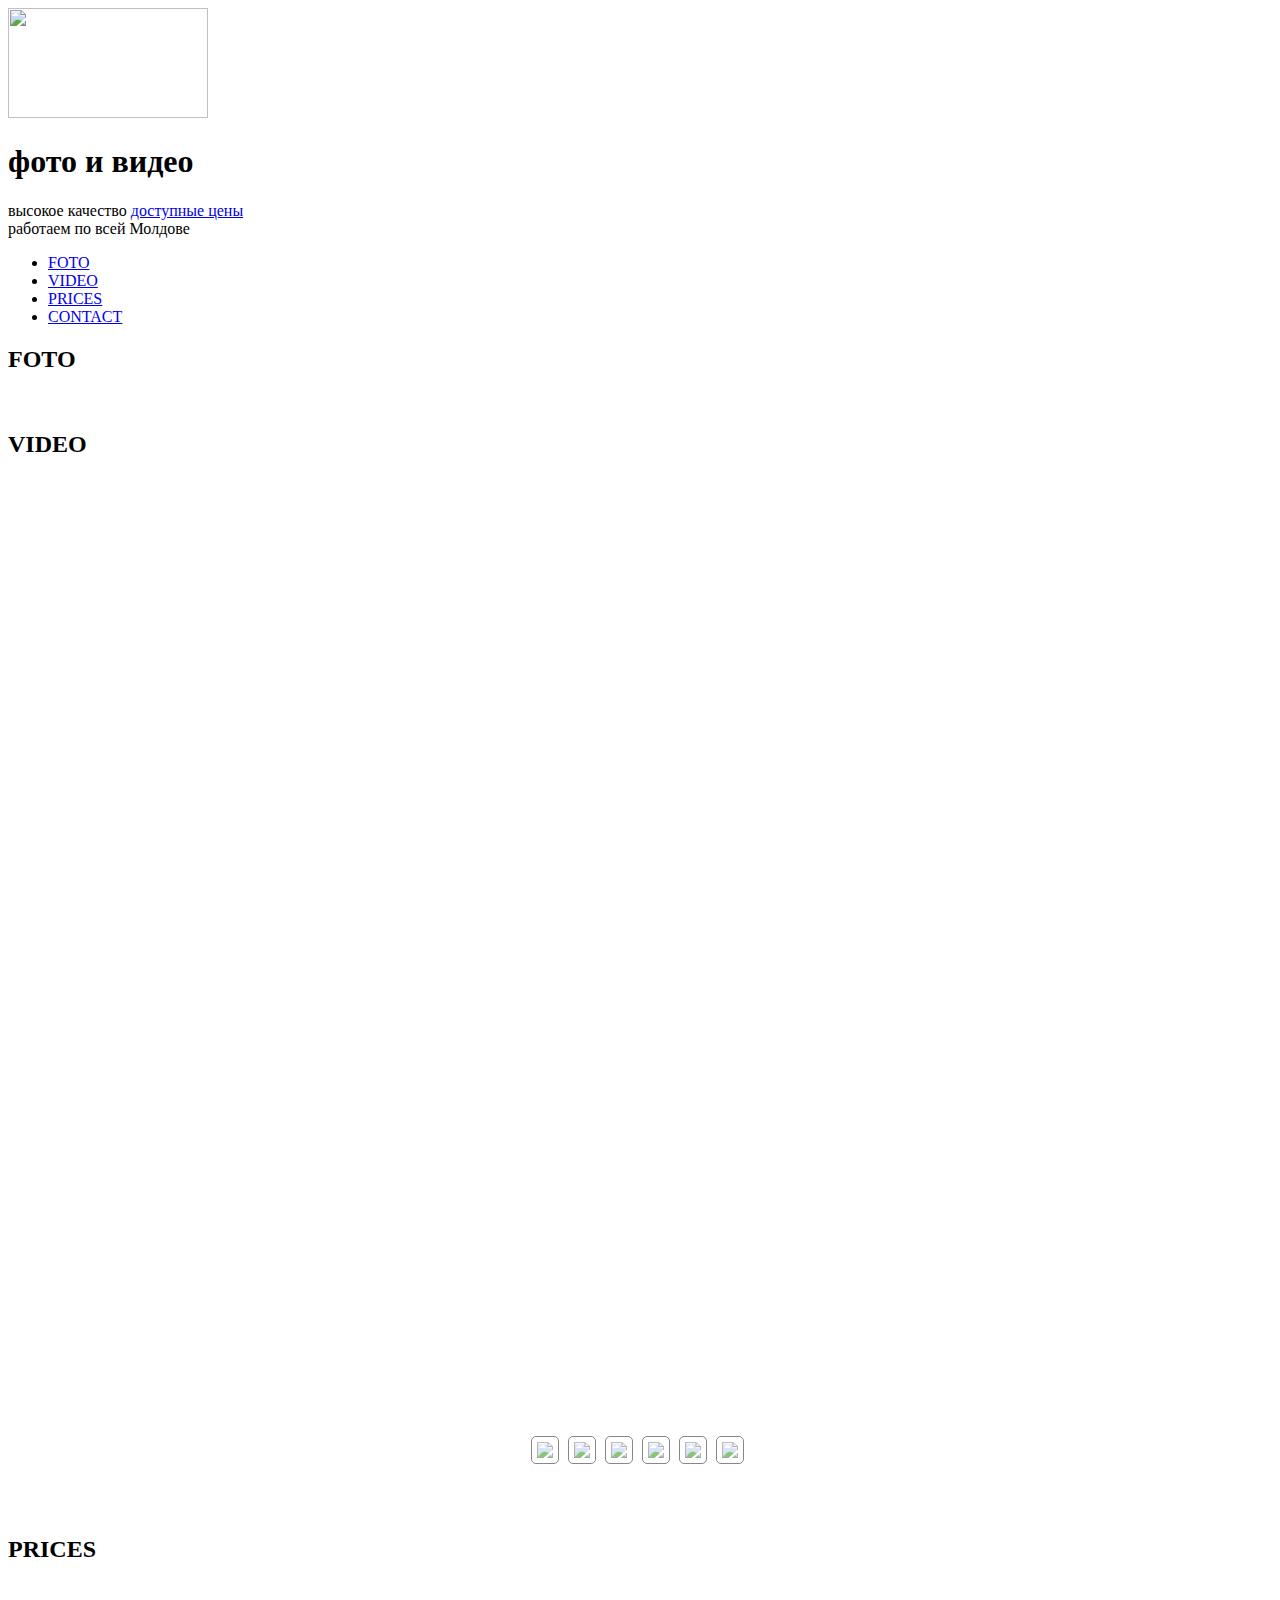
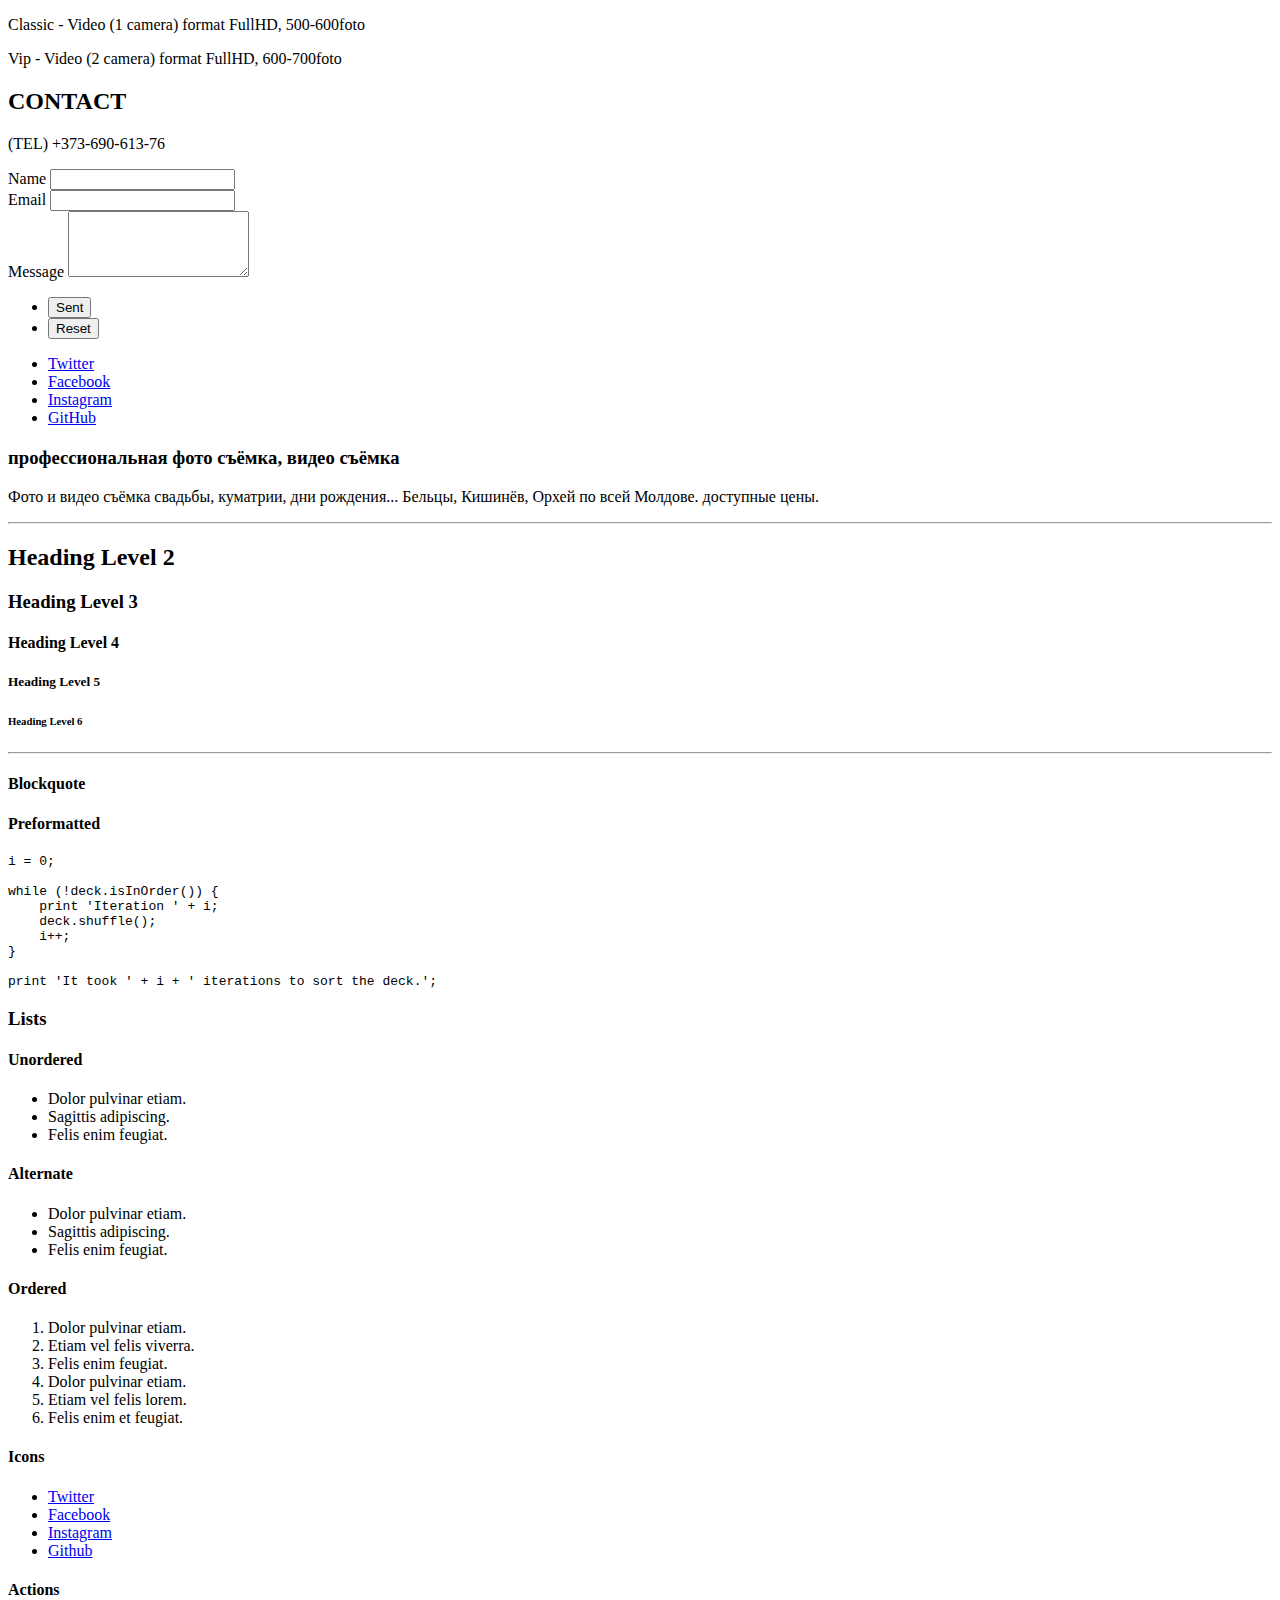
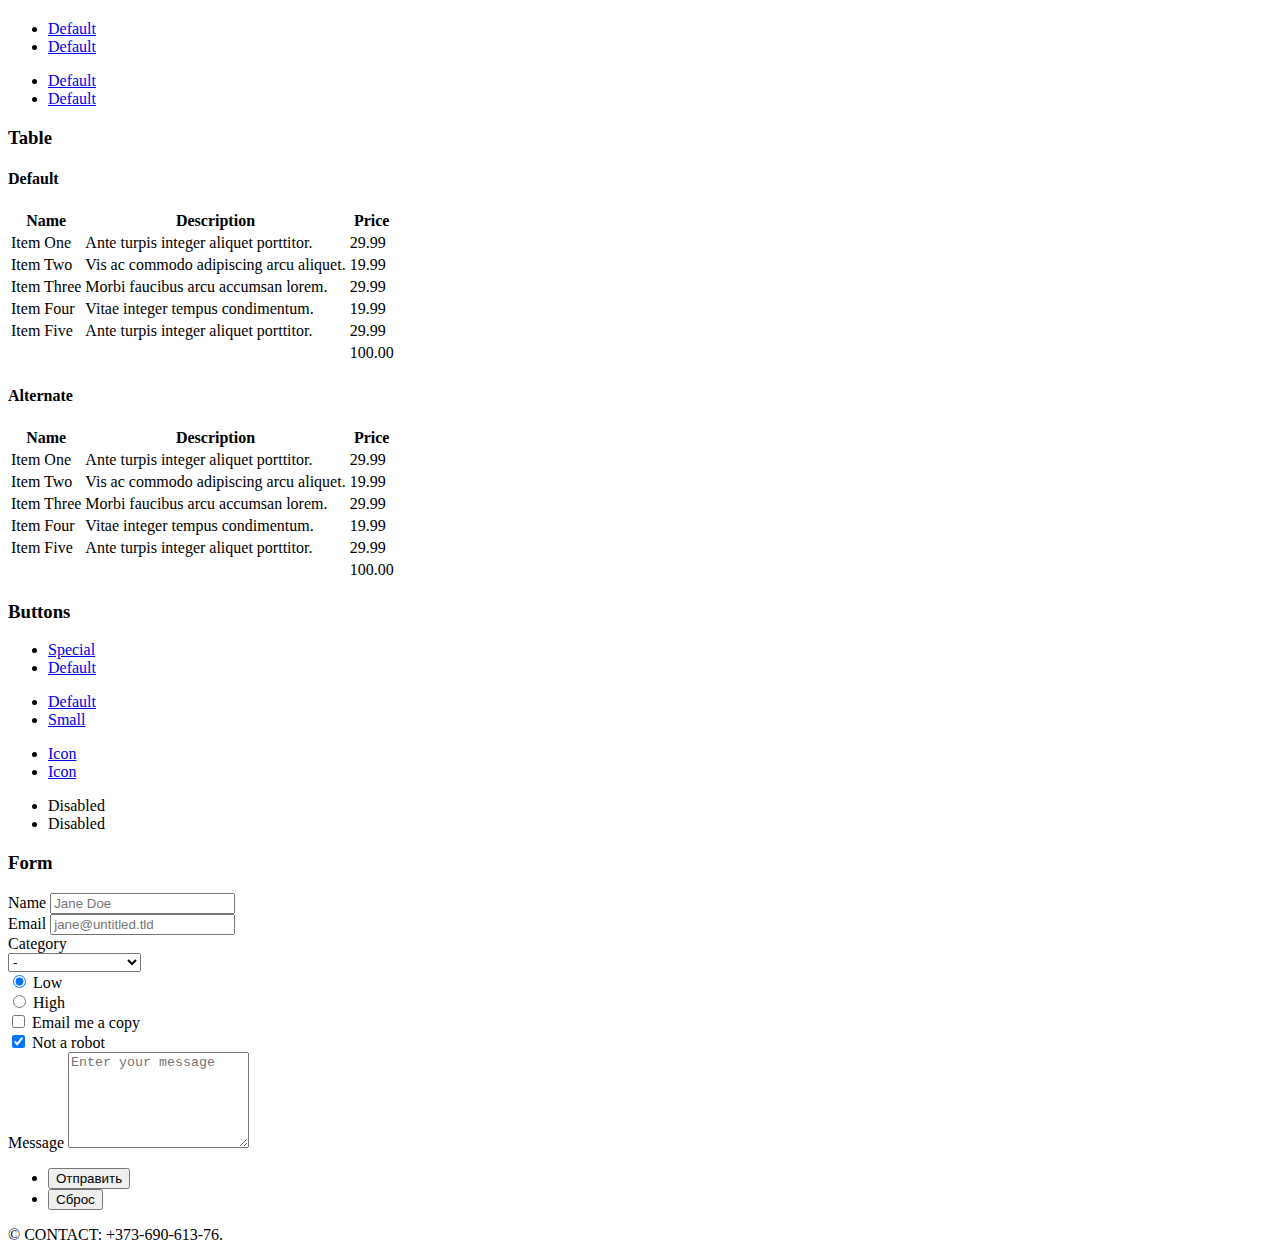
==== commit c71c673a: "Update contact.html" ====
--- a/contact.html
+++ b/contact.html
@@ -20,14 +20,14 @@
 
 				<!-- Header -->
 					<header id="header">
-						<div class=" "> <img src="http://art-md.net/images/10.png" width="100" height="100" alt="" />
+						<div class=" "> <img src="http://art-md.net/images/logoL.png" width="200" height="110" alt="" />
 							<span class=" "></span>
 						</div>
 						<div class="content">
 							<div class="inner">
-								<h1>ART MAGIC</h1>
-								<p>        <a href=" ">        </a> <br /> 
-								               </p>
+								<h1>фото и видео</h1>
+								<p>высокое качество <a href="#about">доступные цены</a> <br /> 
+								  работаем по всей Молдове</p>
 							</div>
 						</div>
 						<nav>
@@ -98,28 +98,90 @@
 							<article id="work">
 								<h2 class="major">VIDEO</h2>
 								
-								
-								<iframe width="310" height="210" src="https://www.youtube.com/embed/N33X7HX_3eI" frameborder="0" allowfullscreen="allowfullscreen" data-link="https://www.youtube.com/watch?v=N33X7HX_3eI"></iframe>
-								<iframe width="310" height="210" src="https://www.youtube.com/embed/FLCvhmXCig8" frameborder="0" allowfullscreen="allowfullscreen" data-link="https://www.youtube.com/watch?v=FLCvhmXCig8"></iframe>
-								<iframe width="310" height="210" src="https://www.youtube.com/embed/JEnGpEPNWm0" frameborder="0" allowfullscreen="allowfullscreen" data-link="https://www.youtube.com/watch?v=JEnGpEPNWm0"></iframe>
-								<iframe width="310" height="210" src="https://www.youtube.com/embed/ma9TzuDIjrk" frameborder="0" allowfullscreen="allowfullscreen" data-link="https://www.youtube.com/watch?v=ma9TzuDIjrk"></iframe>
-								<iframe width="310" height="210" src="https://www.youtube.com/embed/QqmBzLlaWos" frameborder="0" allowfullscreen="allowfullscreen" data-link="https://www.youtube.com/watch?v=QqmBzLlaWos"></iframe>
-								<iframe width="310" height="210" src="https://www.youtube.com/embed/08NpUFfMHl4" frameborder="0" allowfullscreen="allowfullscreen" data-link="https://www.youtube.com/watch?v=08NpUFfMHl4"></iframe>
-						</article>
+												<style>
+#video12 {
+  position: relative;
+  margin-bottom: 110px;
+  padding-bottom: 75%;
+}
+#video12 iframe {
+  position: absolute;
+  width: 100%;
+  height: 100%;
+}
+#video12 div {
+  position: absolute;
+  bottom: -110px;
+  width: 100%;
+  height: 100px;
+  padding: 0;
+  overflow-x: auto;
+  white-space: nowrap;
+  text-align: center;
+}
+#video12 img {
+  height: calc(100% - (5px + 1px)*2 - 10px);
+  margin: 0 5px 0 0;
+  padding: 5px;
+  border: 1px solid #555;
+  border-radius: 5px;
+  opacity: .7;
+}
+#video12 img:hover {
+  opacity: 1;
+  cursor: pointer;
+}
+#video12 img:focus {
+  opacity: .2;
+}
+</style>
+
+<div id="video12">
+  <iframe src="http://www.youtube.com/embed/N33X7HX_3eI?rel=0" allowfullscreen="" frameborder="0"></iframe>
+  <div>
+    <img src="http://img.youtube.com/vi/N33X7HX_3eI/1.jpg" tabindex="2" data-start="32" data-end="560"/>
+    <img src="http://img.youtube.com/vi/FLCvhmXCig8/1.jpg" tabindex="3" data-start="32" data-end="560"/>
+	<img src="http://img.youtube.com/vi/JEnGpEPNWm0/1.jpg" tabindex="4" data-start="32" data-end="560"/>
+    <img src="http://img.youtube.com/vi/ma9TzuDIjrk/1.jpg" tabindex="5" data-start="32" data-end="560"/>
+	<img src="http://img.youtube.com/vi/QqmBzLlaWos/1.jpg" tabindex="6" data-start="32" data-end="560"/>
+	<img src="http://img.youtube.com/vi/08NpUFfMHl4/1.jpg" tabindex="7" data-start="32" data-end="560"/>
+  </div>
+</div>
+
+<script>
+var IMG = document.querySelectorAll('#video12 img'),
+    IFRAME = document.querySelector('#video12 iframe');
+for (var i = 0; i < IMG.length; i++) {
+  IMG[i].onclick = function() {
+    var idIMG = this.src.replace(/http...img.youtube.com.vi.([\s\S]*?).1.jpg/g, '$1');
+    IFRAME.src = 'http://www.youtube.com/embed/' + idIMG + '?rel=0&autoplay=1';
+    if(this.dataset.end) IFRAME.src = IFRAME.src.replace(/([\s\S]*)/g, '$1&end=' + this.dataset.end);
+    if(this.dataset.start) IFRAME.src = IFRAME.src.replace(/([\s\S]*)/g, '$1&start=' + this.dataset.start);
+    this.style.backgroundColor='#555';
+  }
+}
+</script>
+								
+								
+								
+								
+								
+								
+								</article>
 
 						<!-- About -->
 							<article id="about">
 								<h2 class="major">PRICES</h2>
 								<span class="image main"><img src="http://art-md.net/images/pic03.jpg" alt="" /></span>
-								<p>Classic - Video (1 camera) format FullHD, 500-600foto - 450-500 Euro  </p>
-								<p>Vip - Video (2 camera) format FullHD, 600-700foto - 600-650 Euro  </p>
+								<p>Classic - Video (1 camera) format FullHD, 500-600foto   </p>
+								<p>Vip - Video (2 camera) format FullHD, 600-700foto   </p>
 							</article>
 
 						<!-- Contact -->
 							<article id="contact">
 								<h2 class="major">CONTACT</h2>
 								<p>(TEL) +373-690-613-76</p>
-								<form method="post" action="#">
+								<form method="post" action="artmdnet@gmail.com">
 									<div class="field half first">
 										<label for="name">Name</label>
 										<input type="text" name="name" id="name" />
@@ -147,13 +209,11 @@
 
 						<!-- Elements -->
 							<article id="elements">
-								<h2 class="major">Документация по элементам шаблона</h2>
+								<h2 class="major"></h2>
 
 								<section>
-									<h3 class="major">Text</h3>
-									<p>This is <b>bold</b> and this is <strong>strong</strong>. This is <i>italic</i> and this is <em>emphasized</em>.
-									This is <sup>superscript</sup> text and this is <sub>subscript</sub> text.
-									This is <u>underlined</u> and this is code: <code>for (;;) { ... }</code>. Finally, <a href="#">this is a link</a>.</p>
+									<h3 class="major">профессиональная фото съёмка, видео съёмка</h3>
+									<p>Фото и видео съёмка свадьбы, куматрии, дни рождения... Бельцы, Кишинёв, Орхей по всей Молдове. доступные цены. </p>
 									<hr />
 									<h2>Heading Level 2</h2>
 									<h3>Heading Level 3</h3>
@@ -162,7 +222,7 @@
 									<h6>Heading Level 6</h6>
 									<hr />
 									<h4>Blockquote</h4>
-									<blockquote>Fringilla nisl. Donec accumsan interdum nisi, quis tincidunt felis sagittis eget tempus euismod. Vestibulum ante ipsum primis in faucibus vestibulum. Blandit adipiscing eu felis iaculis volutpat ac adipiscing accumsan faucibus. Vestibulum ante ipsum primis in faucibus lorem ipsum dolor sit amet nullam adipiscing eu felis.</blockquote>
+									<blockquote> </blockquote>
 									<h4>Preformatted</h4>
 									<pre><code>i = 0;
 
@@ -204,8 +264,8 @@
 									<h4>Icons</h4>
 									<ul class="icons">
 										<li><a href="#" class="icon fa-twitter"><span class="label">Twitter</span></a></li>
-										<li><a href="https://www.facebook.com/profile.php?id=100003250608865&lst=100003250608865%3A100003250608865%3A1552220892&sk=videos" class="icon fa-facebook"><span class="label">Facebook</span></a></li>
-										<li><a href="https://www.instagram.com/denisusaty/?hl=ru" class="icon fa-instagram"><span class="label">Instagram</span></a></li>
+										<li><a href="#" class="icon fa-facebook"><span class="label">Facebook</span></a></li>
+										<li><a href="#" class="icon fa-instagram"><span class="label">Instagram</span></a></li>
 										<li><a href="#" class="icon fa-github"><span class="label">Github</span></a></li>
 									</ul>
 
